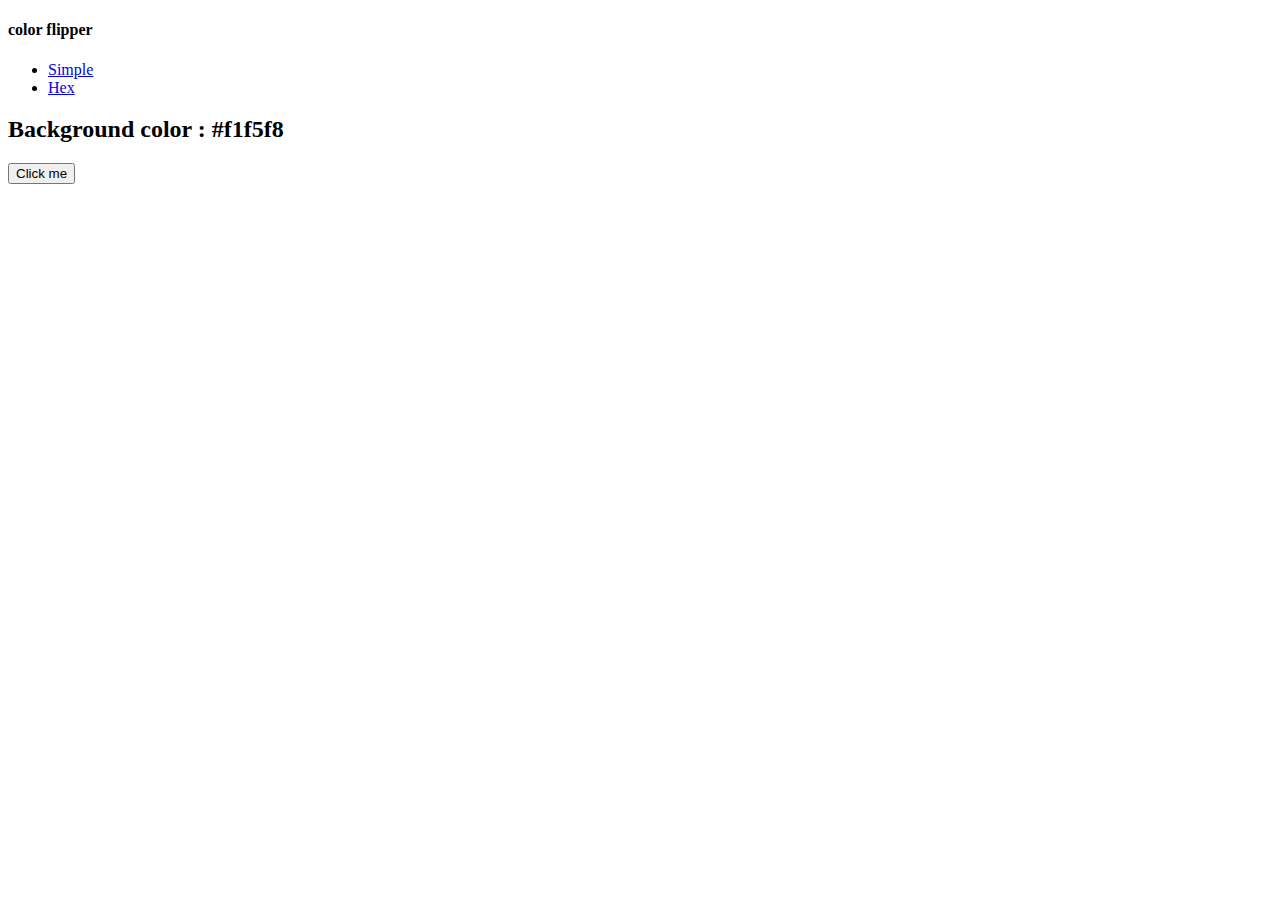
==== hex.html @ 4c765999 "✨ Add script for hex color auto generate" ====
<!DOCTYPE html>
<html lang="en">
<head>
    <meta charset="UTF-8">
    <meta name="viewport" content="width=device-width, initial-scale=1.0">
    <title>Color Flipper || Simple</title>
    <link rel="stylesheet" href="style.css">
</head>
<body>
    <nav>
        <div class="nav-center">
            <h4>color flipper</h4>
            <ul class="nav-link">
                <li>
                    <a href="index.html"> Simple </a>
                </li>
                <li>
                    <a href="hex.html"> Hex </a>
                </li>
            </ul>
        </div>
    </nav>
    <main>
        <div class="container">
            <h2>Background color : <span class="color">
                #f1f5f8
            </span></h2>
            <button class="btn btn-hero" id="btn"> Click me </button>
        </div>
    </main>
    
    <script src="hex.js"></script>
    
</body>
</html>
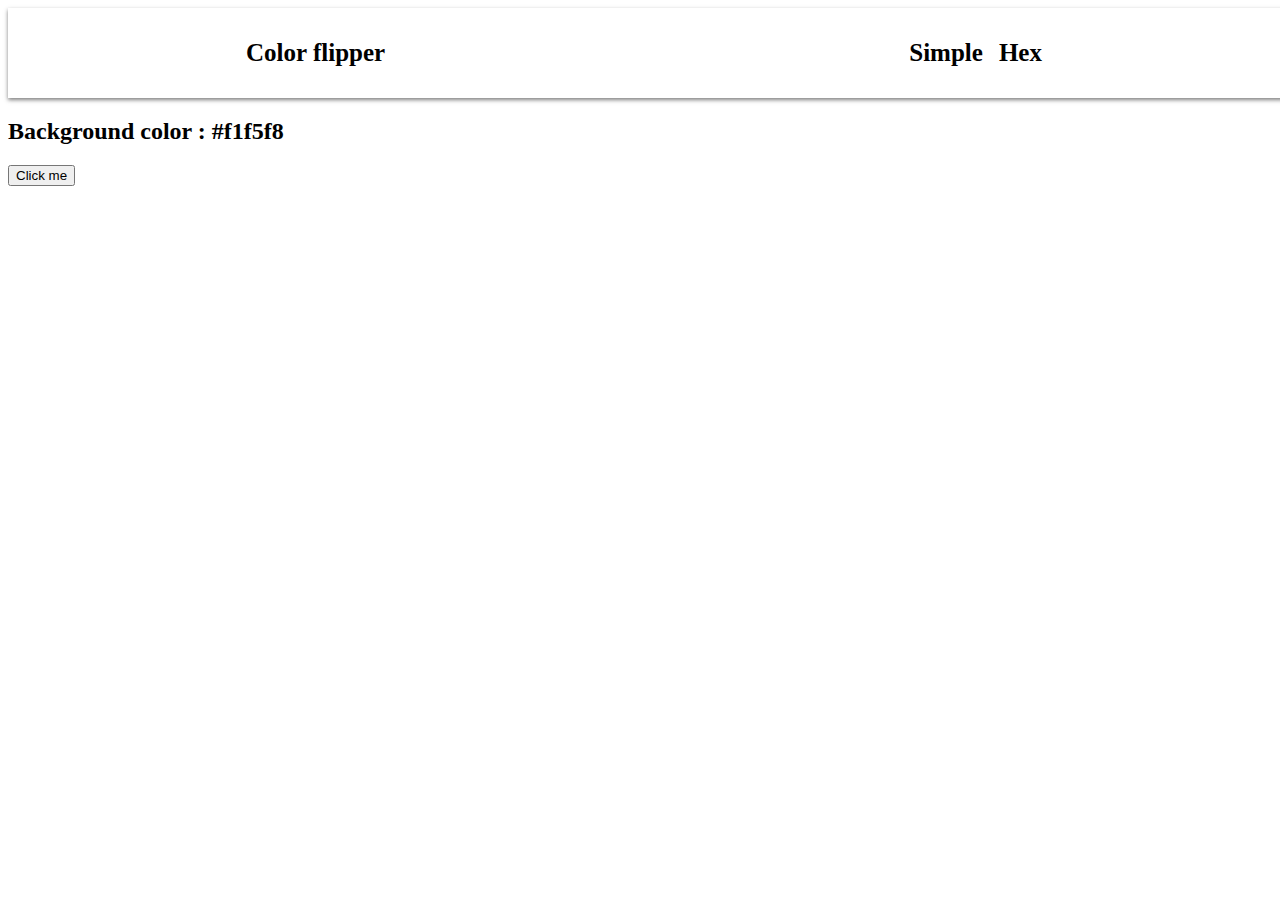
==== commit 334e68dc: "💄 Add styles in a page" ====
--- a/hex.html
+++ b/hex.html
@@ -4,12 +4,12 @@
     <meta charset="UTF-8">
     <meta name="viewport" content="width=device-width, initial-scale=1.0">
     <title>Color Flipper || Simple</title>
-    <link rel="stylesheet" href="style.css">
+    <link rel="stylesheet" href="styles.css">
 </head>
 <body>
     <nav>
         <div class="nav-center">
-            <h4>color flipper</h4>
+            <h4>Color flipper</h4>
             <ul class="nav-link">
                 <li>
                     <a href="index.html"> Simple </a>
--- a/styles.css
+++ b/styles.css
@@ -0,0 +1,25 @@
+.nav-center {
+    display: flex;
+    min-width: 100vw;
+    height: 10vh;
+    justify-content: space-around;
+    align-items: center;
+    box-shadow: 0px 2px 4px rgba(0, 0, 0, 0.5);
+    font-size: 25px;
+    position: relative;
+}
+
+.nav-link {
+    display: flex;
+    list-style:  none;
+}
+
+li {
+    margin: 8px;
+}
+
+a {
+    text-decoration: none;
+    font-weight: bold;
+    color: black;
+}